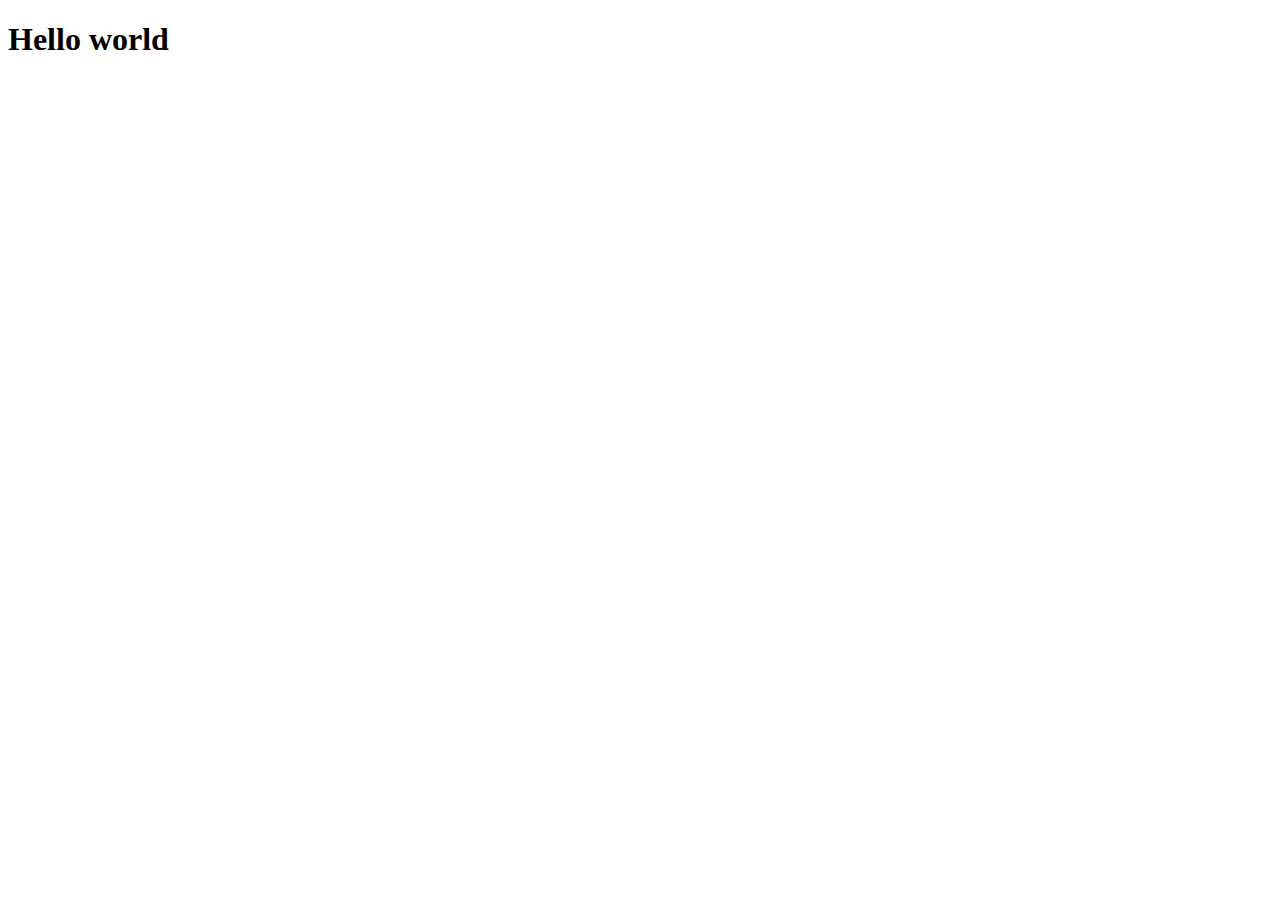
==== index.html @ 4e856186 "first commit" ====
<!DOCTYPE html>
<html lang="en">
<head>
    <meta charset="UTF-8">
    <meta name="viewport" content="width=device-width, initial-scale=1.0">
    <title>Proyecto estadistica</title>
</head>
<body>
    <h1>Hello world</h1>
</body>
</html>
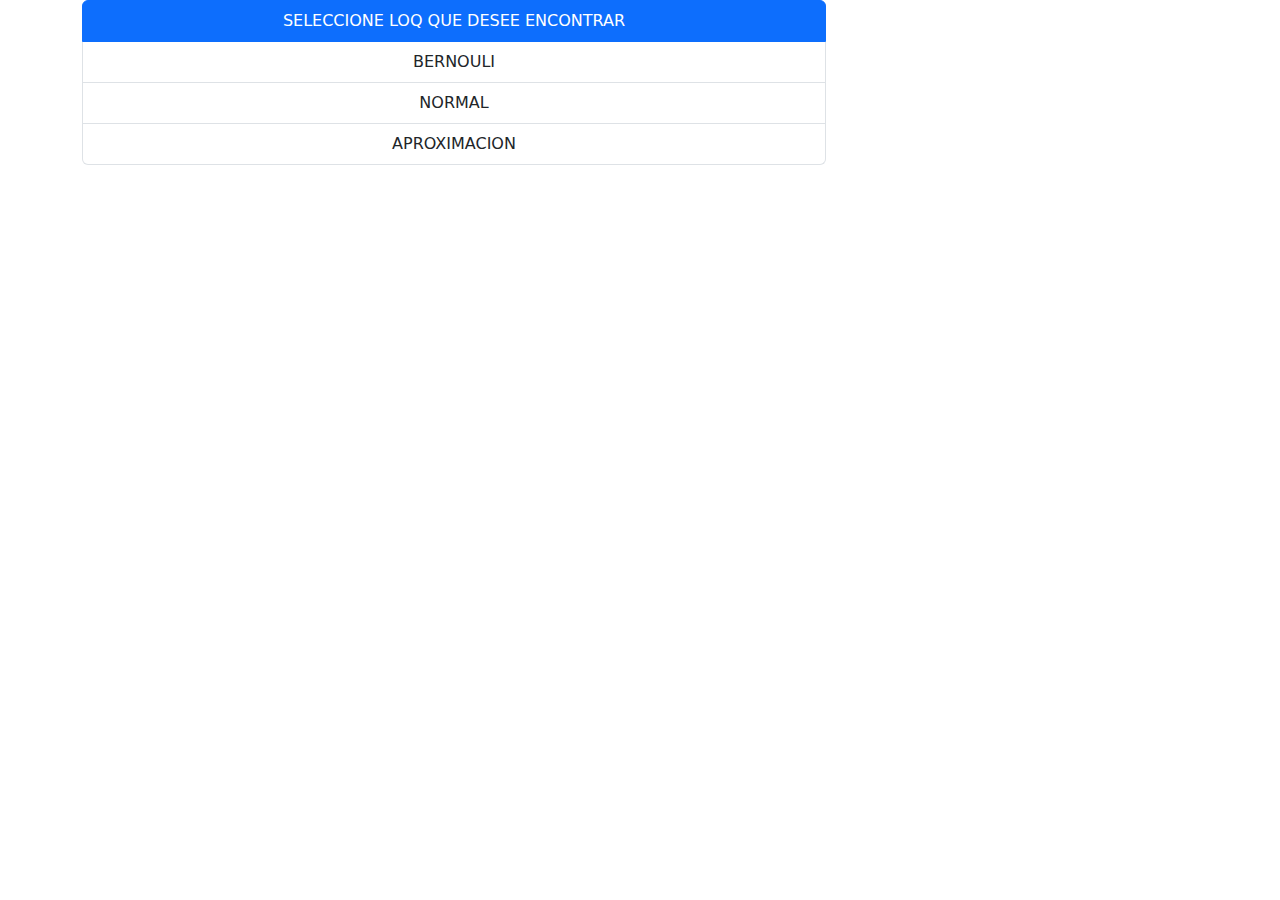
==== commit a30e1612: "segundo" ====
--- a/index.html
+++ b/index.html
@@ -3,9 +3,33 @@
 <head>
     <meta charset="UTF-8">
     <meta name="viewport" content="width=device-width, initial-scale=1.0">
+    <link rel="stylesheet" type="text/css" href="estilos.css">
+    <!-- Favicon -->
+    <link rel="icon" type="image/x-icon" href="./images/favicon.png">
+    <!-- Bootstrap CSS offline -->
+    <link href="./css/bootstrap.min.css" rel="stylesheet">
+    <!-- Bootstrap Icons offline -->
+    <link href="./icons/bootstrap-icons.css" rel="stylesheet">
+    <!-- Bootstrap CSS online -->
+    <!-- <link href="https://cdn.jsdelivr.net/npm/bootstrap@5.3.2/dist/css/bootstrap.min.css" rel="stylesheet" integrity="sha384-T3c6CoIi6uLrA9TneNEoa7RxnatzjcDSCmG1MXxSR1GAsXEV/Dwwykc2MPK8M2HN" crossorigin="anonymous"> -->
+    <!-- Bootstrap Icons online -->
+    <!-- <link rel="stylesheet" href="https://cdn.jsdelivr.net/npm/bootstrap-icons@1.11.1/font/bootstrap-icons.css"> -->
+    <!-- My CSS -->
     <title>Proyecto estadistica</title>
 </head>
 <body>
-    <h1>Hello world</h1>
+    <script src="app.js"></script>
+    <div class="container text-center proyectos-contenedor">
+        <div class="aling-items-center">
+            <div class="col-8">
+                <div class="list-group" id="list-tab" role="tablist">
+                    <a class="list-group-item list-group-item-action active" id="list-home-list" data-toggle="list" href="#list-vuelo" role="tab" aria-controls="vuelos">SELECCIONE LOQ QUE DESEE ENCONTRAR</a>
+                    <a class="list-group-item list-group-item-action" id="list-profile-list" data-toggle="list" href="#list-refaccionaria" role="tab" aria-controls="refaccionaria">BERNOULI</a>
+                    <a class="list-group-item list-group-item-action" id="list-profile-list" data-toggle="list" href="#list-refaccionaria" role="tab" aria-controls="refaccionaria">NORMAL</a>
+                    <a class="list-group-item list-group-item-action" id="list-messages-list" data-toggle="list" href="#list-global" role="tab" aria-controls="global">APROXIMACION</a>
+                  </div>
+            </div>
+        </div>
+    </div>
 </body>
 </html>--- a/estilos.css
+++ b/estilos.css
@@ -0,0 +1,3 @@
+body {
+    background-color: rgba(150, 115, 73, 0.718);
+}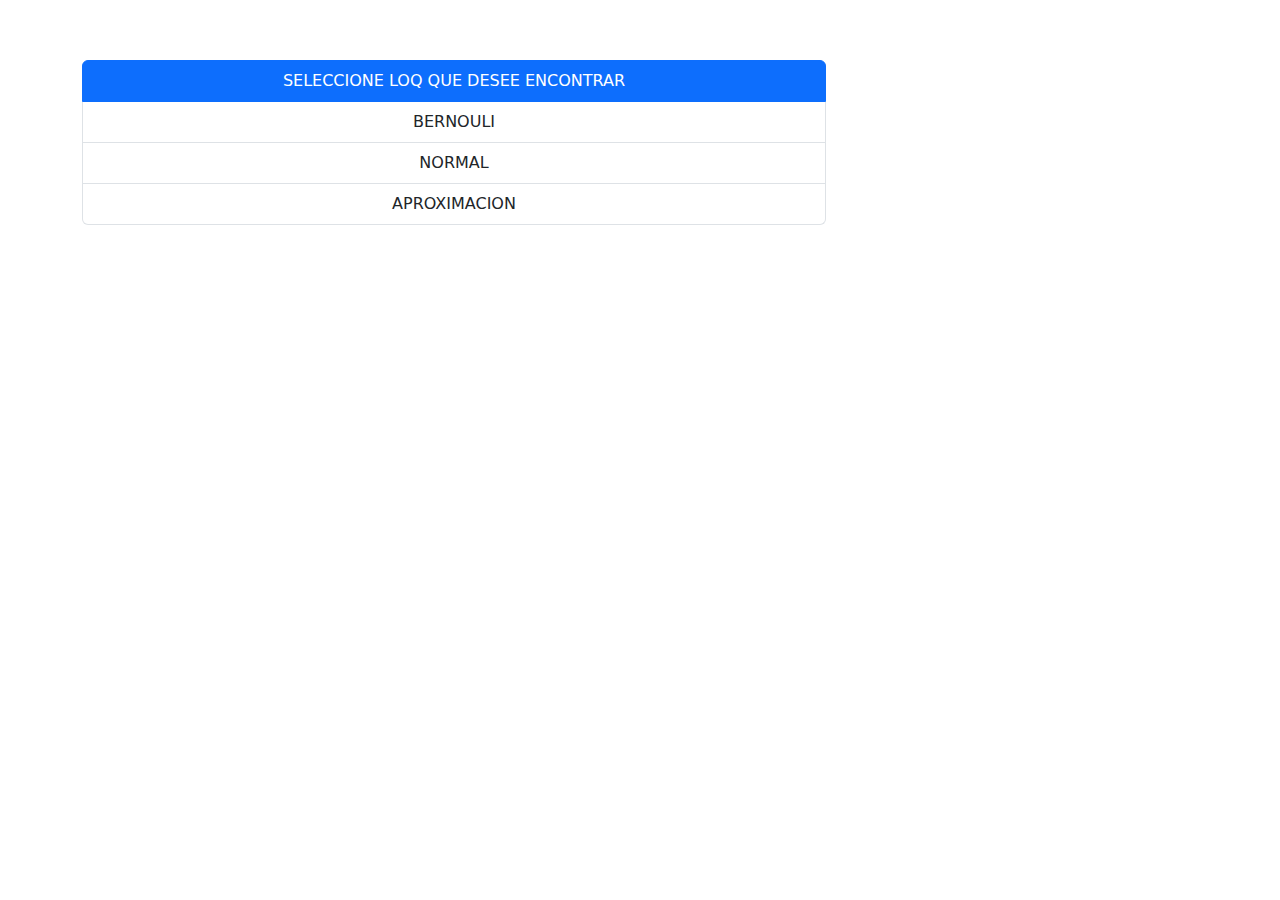
==== commit edcb4c9a: "correciones de json" ====
--- a/index.html
+++ b/index.html
@@ -3,33 +3,24 @@
 <head>
     <meta charset="UTF-8">
     <meta name="viewport" content="width=device-width, initial-scale=1.0">
-    <link rel="stylesheet" type="text/css" href="estilos.css">
-    <!-- Favicon -->
-    <link rel="icon" type="image/x-icon" href="./images/favicon.png">
-    <!-- Bootstrap CSS offline -->
-    <link href="./css/bootstrap.min.css" rel="stylesheet">
-    <!-- Bootstrap Icons offline -->
-    <link href="./icons/bootstrap-icons.css" rel="stylesheet">
-    <!-- Bootstrap CSS online -->
-    <!-- <link href="https://cdn.jsdelivr.net/npm/bootstrap@5.3.2/dist/css/bootstrap.min.css" rel="stylesheet" integrity="sha384-T3c6CoIi6uLrA9TneNEoa7RxnatzjcDSCmG1MXxSR1GAsXEV/Dwwykc2MPK8M2HN" crossorigin="anonymous"> -->
-    <!-- Bootstrap Icons online -->
-    <!-- <link rel="stylesheet" href="https://cdn.jsdelivr.net/npm/bootstrap-icons@1.11.1/font/bootstrap-icons.css"> -->
-    <!-- My CSS -->
+    <link rel="stylesheet" type="text/css" href="/frontend/css/style.css">
+    <link href="/frontend/css/bootstrap-css/bootstrap.min.css" rel="stylesheet">
     <title>Proyecto estadistica</title>
 </head>
 <body>
-    <script src="app.js"></script>
+    
     <div class="container text-center proyectos-contenedor">
         <div class="aling-items-center">
             <div class="col-8">
                 <div class="list-group" id="list-tab" role="tablist">
-                    <a class="list-group-item list-group-item-action active" id="list-home-list" data-toggle="list" href="#list-vuelo" role="tab" aria-controls="vuelos">SELECCIONE LOQ QUE DESEE ENCONTRAR</a>
-                    <a class="list-group-item list-group-item-action" id="list-profile-list" data-toggle="list" href="#list-refaccionaria" role="tab" aria-controls="refaccionaria">BERNOULI</a>
-                    <a class="list-group-item list-group-item-action" id="list-profile-list" data-toggle="list" href="#list-refaccionaria" role="tab" aria-controls="refaccionaria">NORMAL</a>
-                    <a class="list-group-item list-group-item-action" id="list-messages-list" data-toggle="list" href="#list-global" role="tab" aria-controls="global">APROXIMACION</a>
+                    <a class="list-group-item list-group-item-action active" id="list-home-list" data-toggle="list" role="tab" aria-controls="vuelos">SELECCIONE LOQ QUE DESEE ENCONTRAR</a>
+                    <a class="list-group-item list-group-item-action" id="list-profile-list" data-toggle="list" href="/frontend/bernoulli.html" role="tab" aria-controls="refaccionaria">BERNOULI</a>
+                    <a class="list-group-item list-group-item-action" id="list-profile-list" data-toggle="list" href="/frontend/normal.html" role="tab" aria-controls="refaccionaria">NORMAL</a>
+                    <a class="list-group-item list-group-item-action" id="list-messages-list" data-toggle="list" href="/frontend/aproximacion.html" role="tab" aria-controls="global">APROXIMACION</a>
                   </div>
             </div>
         </div>
     </div>
+
 </body>
 </html>--- a/frontend/css/style.css
+++ b/frontend/css/style.css
@@ -0,0 +1,218 @@
+:root {
+    --color_0: #3F3D56;
+    --color_1: #6C63FF;
+    --color_2: #2F2E41;
+    --color_3: #CCCCCC;
+    --color_4: #FFB9B9;
+}
+
+/* Navbar */
+.navbar {
+    padding: 2rem;
+    background-color: #f5f6f7;
+}
+
+.navbar-nav {
+    align-items: center;
+}
+
+.navbar-collapse {
+    align-items: center;
+    justify-content: space-between;
+}
+
+/* MyClass */
+.myclass {
+    background-color: #f5f6f7;
+    min-height: 450px;
+    text-align: center;
+}
+
+.myclass-main {
+    padding: 3rem;
+}
+
+.myclass-main h2 {
+    font-size: 1.5rem;
+    color: var(--color_1);
+}
+
+.myclass-pic {
+    width: 200px;
+    height: 200px;
+    border-radius: 50%;
+    margin: 20px;
+}
+
+
+.about-me {
+    height: 500px;
+    padding: 10px;
+}
+
+.section-oscura {
+    color: white;
+    background-color: var(--color_0);
+}
+
+.about-me .contenedor {
+    max-width: 600px;
+    text-align: center;
+}
+
+.seccion-titulo {
+    font-size: 2rem;
+    padding: 15px 0;
+}
+
+.seccion-texto {
+    font-size: 1.2rem;
+}
+
+.experiencia {
+    padding: 40px;
+}
+
+.experiencia-columna:hover {
+    color: white;
+    background-color: var(--color_0);
+    border-radius: 5%;
+}
+
+.experiencia-title {
+    font-size: 25px;
+    font-weight: bold;
+    margin: 10px 0;
+}
+
+.experiencia i {
+    font-size: 2.5rem;
+    color: var(--color_1);
+    background-color: var(--color_0);
+    padding: 8px 19px;
+    border-radius: 25%;
+}
+
+.seccion-descripcion {
+    font-size: 1.2rem;
+    color: var(--color_0);
+}
+
+.section-clara {
+    color: var(--color_2);
+    background-color: white;
+}
+
+.badge-contenedor {
+    font-size: 20px;
+    font-weight: bold;
+    margin: 10px 0;
+}
+
+.badge {
+    margin: 5px;
+}
+
+.proyectos {
+    padding: 40px;
+}
+
+.proyectos img {
+    height: 100%;
+    width: 100%;
+    padding: 10px;
+    border-radius: 10px;
+    display: block;
+    transition: all 0.2s ease;
+}
+
+.proyectos-contenedor {
+    padding-top: 60px;
+    margin-bottom: 40px;
+}
+
+.overlay {
+    transition: all 0.2s ease;
+    opacity: 0;
+    position: absolute;
+    top: 50%;
+    left: 50%;
+    transform: translate(-50%, -50%);
+    text-align: center;
+}
+
+.overlay p {
+    font-size: 25px;
+    font-weight: bold;
+    margin-bottom: 0;
+}
+
+.overlay i {
+    color: #2F2E41;
+    font-size: 60px;
+    margin: 10px;
+}
+
+.proyecto {
+    position: relative;
+}
+
+.proyecto:hover img {
+    opacity: 0.2;
+}
+
+.proyecto:hover .overlay{
+    opacity: 1;
+}
+
+/* Others */
+section {
+    display: flex;
+    flex-direction: column;
+    align-items: center;
+    justify-content: center;    
+}
+
+h1 {
+    font-size: 2.5rem;
+}
+
+.btn-info {
+    background-color: #2F2E41;
+    color: #6C63FF;
+    border: #2F2E41;
+    font-size: 1.1rem;
+    margin: 20px;
+    font-weight: bold;    
+}
+
+.btn-info:hover {
+    background-color: #6C63FF;
+    color:  #2F2E41;
+    border: #6C63FF;
+}
+
+
+/* Responsive */
+
+@media screen and (max-width: 400px) {
+    .overlay p {
+        font-size: 18px;
+    }
+    .overlay i {
+        font-size: 40px;
+    }
+}
+
+@media screen and (max-width: 767px) {
+    .navbar-brand {
+        display: none;
+    }
+    
+}
+
+@media screen and (max-width: 700px) {
+    .myclass-imagen {
+        max-width: 600px;
+    }
+}